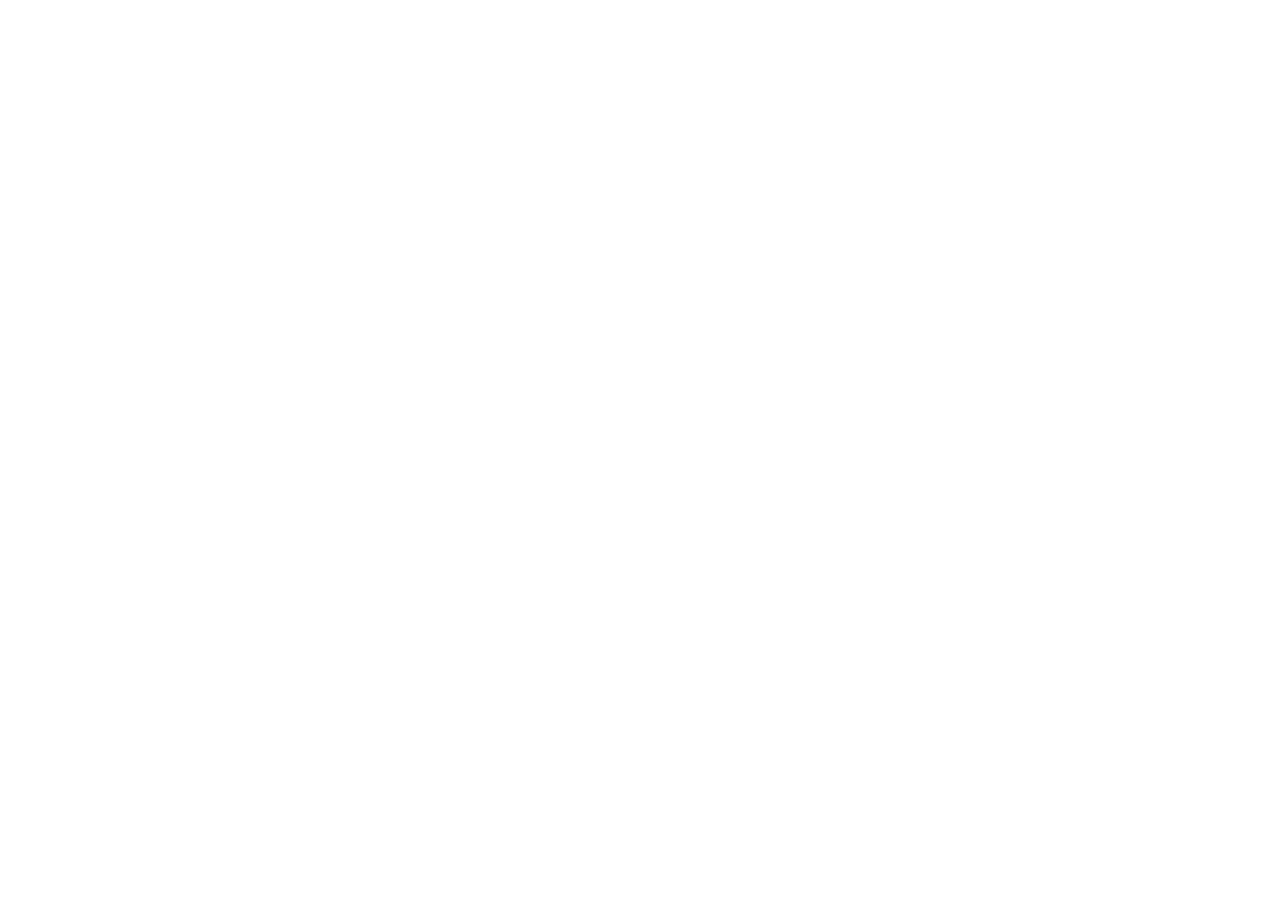
==== index.html @ 8270c6ee "adding html and css from project" ====
<!DOCTYPE html>
<html lang="pt-br">
<head>
    <meta charset="UTF-8">
    <meta http-equiv="X-UA-Compatible" content="IE=edge">
    <meta name="viewport" content="width=device-width, initial-scale=1.0">
    <link rel="stylesheet" href="style.css">
    <title>Home</title>
</head>
<body>
    
</body>
</html>
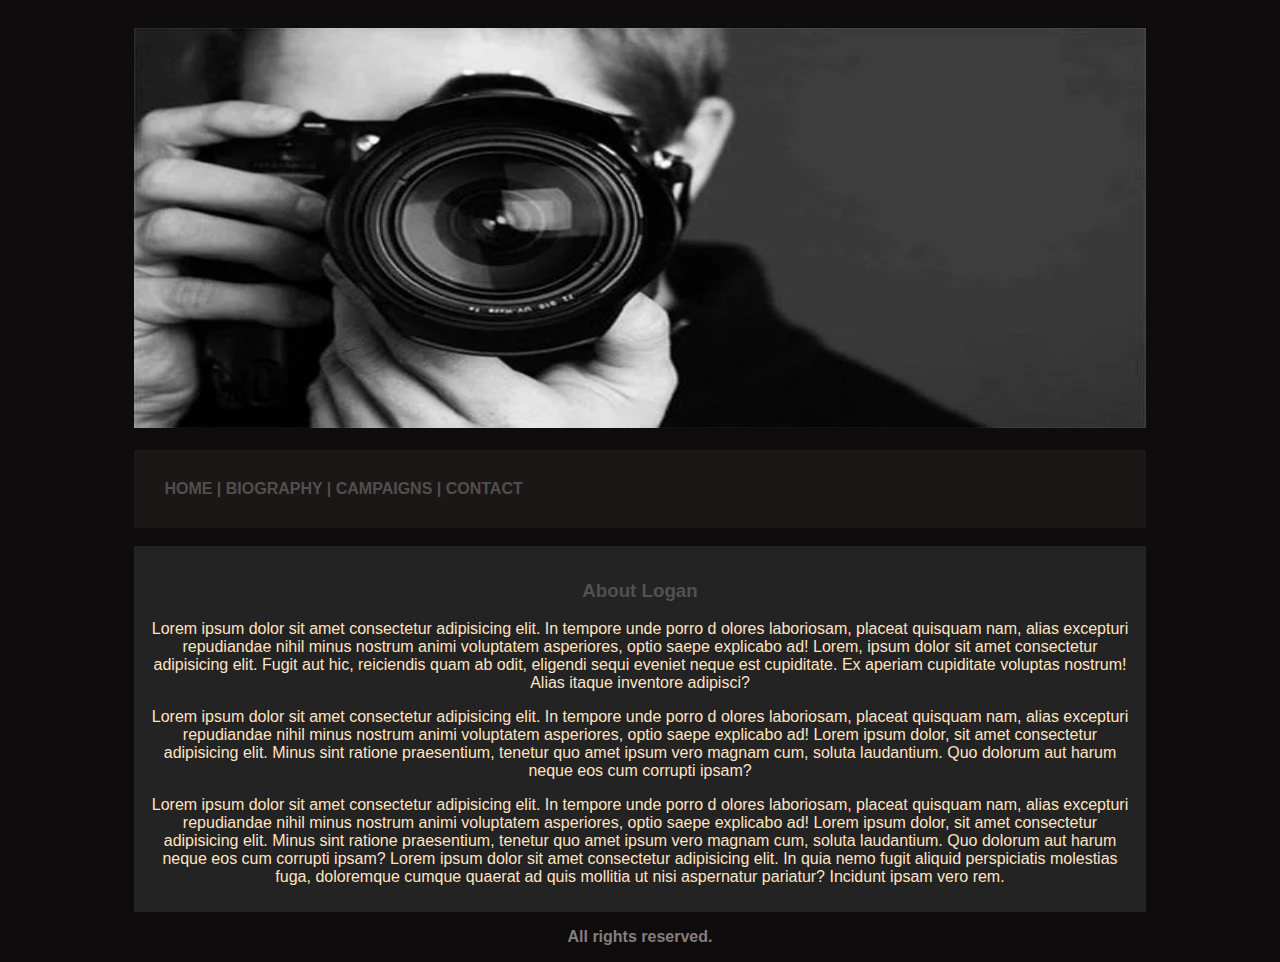
==== commit a02b3c73: "subindo site completo" ====
--- a/index.html
+++ b/index.html
@@ -1,13 +1,61 @@
 <!DOCTYPE html>
 <html lang="pt-br">
+
 <head>
     <meta charset="UTF-8">
     <meta http-equiv="X-UA-Compatible" content="IE=edge">
     <meta name="viewport" content="width=device-width, initial-scale=1.0">
+    <link rel="preconnect" href="https://fonts.googleapis.com">
+    <link rel="preconnect" href="https://fonts.gstatic.com" crossorigin>
     <link rel="stylesheet" href="style.css">
     <title>Home</title>
 </head>
+
 <body>
-    
+        <img class="logan"  src="loganoutro.png" alt="">
+    <br>
+    <br>
+
+    <div class="bar_links">
+        
+            <a href=""> HOME |</a>
+            <a href="biografia.html"> BIOGRAPHY |</a>
+            <a href="campanhas.html"> CAMPAIGNS |</a>
+            <a href="Contato.html"> CONTACT</a>
+        
+    </div>
+    <br>
+    <div class="about_logan">
+        <h3>About Logan</h3>
+        <p> <!--Start_Content-->
+            Lorem ipsum dolor sit amet consectetur adipisicing elit. In tempore unde porro d
+            olores laboriosam, placeat quisquam nam, 
+            alias excepturi repudiandae nihil minus nostrum animi voluptatem asperiores, optio saepe explicabo ad!
+
+            Lorem, ipsum dolor sit amet consectetur adipisicing elit. Fugit aut hic, reiciendis quam ab odit, eligendi 
+            sequi eveniet neque est cupiditate. Ex aperiam cupiditate voluptas nostrum! Alias itaque inventore adipisci?
+        </p>
+        <p>
+            Lorem ipsum dolor sit amet consectetur adipisicing elit. In tempore unde porro d
+            olores laboriosam, placeat quisquam nam, 
+            alias excepturi repudiandae nihil minus nostrum animi voluptatem asperiores, optio saepe explicabo ad!
+            Lorem ipsum dolor, sit amet consectetur adipisicing elit. Minus sint ratione praesentium, tenetur quo 
+            amet ipsum vero magnam cum, soluta laudantium. Quo dolorum aut harum neque eos cum corrupti ipsam?
+        </p>
+        
+        <p>
+            Lorem ipsum dolor sit amet consectetur adipisicing elit. In tempore unde porro d
+            olores laboriosam, placeat quisquam nam, 
+            alias excepturi repudiandae nihil minus nostrum animi voluptatem asperiores, optio saepe explicabo ad!
+            Lorem ipsum dolor, sit amet consectetur adipisicing elit. Minus sint ratione praesentium, tenetur quo 
+            amet ipsum vero magnam cum, soluta laudantium. Quo dolorum aut harum neque eos cum corrupti ipsam?
+            Lorem ipsum dolor sit amet consectetur adipisicing elit. In quia nemo fugit aliquid perspiciatis molestias 
+            fuga, doloremque cumque quaerat ad quis mollitia ut nisi aspernatur pariatur? Incidunt ipsam vero rem.
+        </p><!--End_Content-->
+    </div>
+    <div class="footer">
+        <p>All rights reserved.</p>
+    </div>
 </body>
+
 </html>--- a/style.css
+++ b/style.css
@@ -0,0 +1,78 @@
+body{
+    font-family: 'Zen Kurenaido', sans-serif;
+    max-width: 100%;
+    background-color: rgb(14, 12, 12);
+}
+.logan{
+    width:80%;
+    height: 400px;
+    background-attachment: fixed;
+    margin-left: 10%;
+    margin-right: 10%;
+    margin-top: 10px;
+    padding-top: 10px;
+}
+    
+.bar_links{
+    background-color: rgb(26, 23, 23);
+    font-weight: 700;
+    padding: 30px;
+    color: rgb(56, 51, 51);
+    max-width: 100%;
+    margin-left: 10%;
+    margin-right: 10%;
+
+
+}
+.about_logan{
+    background-color:rgba(37, 36, 36, 0.979);
+    max-width: 80%;
+    margin-left: 10%;
+    margin-right: 10%;
+    text-align: center;
+    color: bisque;
+    padding: 15px  10px 10px 10px;
+}
+
+a{
+   color: rgb(82, 78, 78);
+   text-decoration: none;
+   text-align: center;
+   max-width: 100%;
+}/*arrumar links bar não estão responsivos*/
+h3{
+    color: rgb(82, 80, 80);
+}
+.footer{
+    color: rgb(134, 126, 126);
+    max-width: 80%;
+    margin-left: 250px;
+    margin-left: 10%;
+    margin-right: 10%;
+    text-align: center;
+    font-weight: 700;
+}
+h4{
+    font-size: 25px;
+}
+.contact{
+    background-color:rgba(37, 36, 36, 0.979);
+    max-width: 80%;
+    margin-left: 10%;
+    margin-right: 10%;
+    text-align: center;
+    color: bisque;
+    padding: 15px  10px 10px 10px;
+}
+.h3{
+    color: bisque;
+}
+.h30{
+    color: bisque;
+}
+h1{
+    color: rgb(117, 116, 114);
+}
+.imags{
+    max-width: 100%;
+}